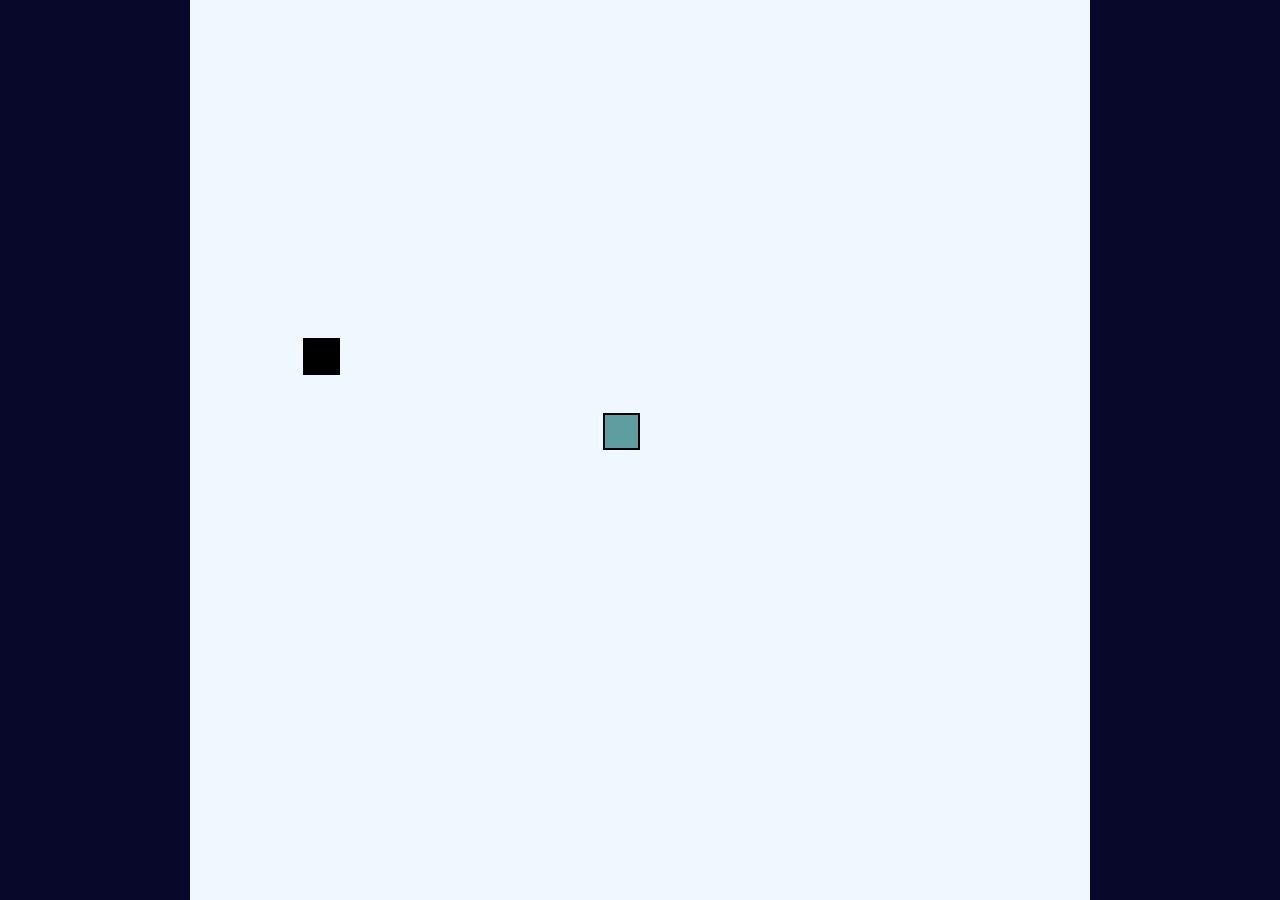
==== U5 - Juego/Snake/game.html @ 7e01d290 "snake v0" ====
<!DOCTYPE html>
<html lang="en">
<head>
    <meta charset="UTF-8">
    <meta http-equiv="X-UA-Compatible" content="IE=edge">
    <meta name="viewport" content="width=device-width, initial-scale=1.0">
    <title>Snake</title>
    <style>
        body{
            height: 100vh;
            width: 100vw;
            display: flex;
            justify-content: center;
            align-items: center;
            margin: 0;
            background-color: rgb(8, 8, 42);
        }

        #game-board{
            background-color: aliceblue;
            /*coger el alto/ancho mas estrecho al estirar*/
            width: 100vmin; 
            height: 100vmin;
            display: grid;
            /*Tener 24 cuadraditos sin importar el resize de la ventana, se puede ver en el inspect*/
            grid-template-rows: repeat(24, 1fr) ;
            grid-template-columns: repeat(24, 1fr) ;
        }

        .snake{
            background-color: cadetblue;
            /*setteamos el border en f(vmin)*/
            border: .25vmin solid black;
        }

        .food{
            background-color: black;
            /*setteamos el border en f(vmin)*/
            border: .25vmin solid black;
        }
    </style>

    <!-- 
    defer: para que cargue despues del body
    module: para trabajar con distintos archivos JS
    -->
    <script src="game.js" defer type="module"></script>

</head>

<body>
    <div id="game-board"></div>
</body>
</html>
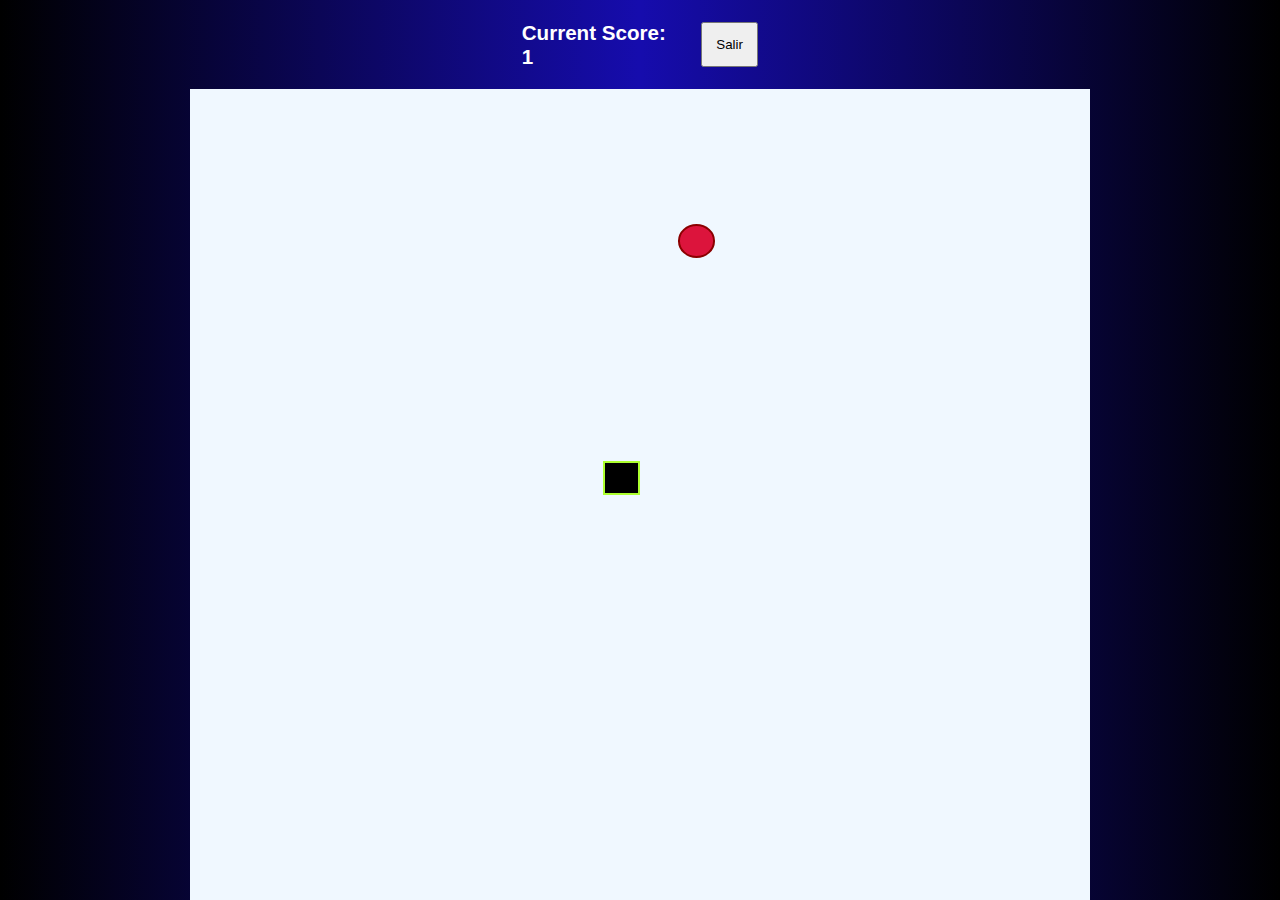
==== commit ab787c9b: "snake v1 - comentarios a tope, pantalla inicial y ajustes" ====
--- a/U5 - Juego/Snake/game.html
+++ b/U5 - Juego/Snake/game.html
@@ -1,54 +1,41 @@
 <!DOCTYPE html>
 <html lang="en">
+
 <head>
     <meta charset="UTF-8">
     <meta http-equiv="X-UA-Compatible" content="IE=edge">
     <meta name="viewport" content="width=device-width, initial-scale=1.0">
+    <link rel="stylesheet" href="game.css">
     <title>Snake</title>
-    <style>
-        body{
-            height: 100vh;
-            width: 100vw;
-            display: flex;
-            justify-content: center;
-            align-items: center;
-            margin: 0;
-            background-color: rgb(8, 8, 42);
-        }
-
-        #game-board{
-            background-color: aliceblue;
-            /*coger el alto/ancho mas estrecho al estirar*/
-            width: 100vmin; 
-            height: 100vmin;
-            display: grid;
-            /*Tener 24 cuadraditos sin importar el resize de la ventana, se puede ver en el inspect*/
-            grid-template-rows: repeat(24, 1fr) ;
-            grid-template-columns: repeat(24, 1fr) ;
-        }
-
-        .snake{
-            background-color: cadetblue;
-            /*setteamos el border en f(vmin)*/
-            border: .25vmin solid black;
-        }
-
-        .food{
-            background-color: black;
-            /*setteamos el border en f(vmin)*/
-            border: .25vmin solid black;
-        }
-    </style>
+    <style></style>
 
     <!-- 
     defer: para que cargue despues del body
     module: para trabajar con distintos archivos JS
     -->
     <script src="game.js" defer type="module"></script>
+    
 
 </head>
 
 <body>
     <div id="game-board"></div>
+    <div class="score">
+        <h3>Current Score: <div id="score"></div></h3>
+        <button id="salir">Salir</button>
+    </div>
+
+    <!--TRAS EL DIV DEL TABLERO, LO EDITAMOS AQUÍ PARA QUE SE CAMBIE AL INICIAR-->
+    <script>
+        /*color del tablero*/
+        document.getElementById("game-board").style.backgroundColor = localStorage.getItem("tablero")
+
+        /*boton de salir*/
+        document.getElementById("salir").onclick = function () {
+            location.href = "portada.html";
+        };
+
+    </script>
 </body>
+
 </html>--- a/U5 - Juego/Snake/game.css
+++ b/U5 - Juego/Snake/game.css
@@ -0,0 +1,59 @@
+body{
+    /*centrando el game-board al centro de la pantalla */
+    height: 100vh;
+    width: 100vw;
+    display: flex;
+    flex-direction: column;
+    justify-content: center;
+    align-items: center;
+    margin: 0;
+    /*color fuera del tablero (es background y no background-color):*/
+    background: linear-gradient(90deg, rgba(0, 0, 0, 1) 0%, rgba(22, 12, 173, 1) 50%, rgba(0, 0, 0, 1) 100%);
+}
+
+#game-board{
+    background-color: aliceblue;
+    /*
+    coger el alto/ancho mas estrecho al estirar la ventana, este ancho/alto cambia con el resize de la ventana,
+    nos garantiza tener un cuadrado siempre
+    */
+    width: 100vmin; 
+    height: 100vmin;
+    display: grid;
+    /*Tener 24 cuadraditos sin importar el resize de la ventana, se pueden ver en el inspect*/
+    /*Fr is a fractional unit and 1fr is for 1 part of the available space*/
+    grid-template-rows: repeat(24, 1fr);
+    grid-template-columns: repeat(24, 1fr);
+    order: 2;
+}
+
+#score{
+    justify-content: center;
+    align-items: center;
+}
+
+.score{
+    display: flex;
+    gap: 2em;
+    font-family: -apple-system, BlinkMacSystemFont, 'Segoe UI', Roboto, Oxygen, Ubuntu, Cantarell, 'Open Sans', 'Helvetica Neue', sans-serif;
+    font-size: 1.1em;
+    color: white;
+}
+
+#salir{
+    height: min-content;
+    align-self: center;
+    padding: 1em;
+}
+.snake{
+    background-color: black;
+    /*setteamos el border en f(vmin)*/
+    border: .25vmin solid greenyellow;
+}
+
+.food{
+    background-color: crimson;
+    /*setteamos el border en f(vmin)*/
+    border: .25vmin solid darkred;
+    border-radius: 2vmin;
+}